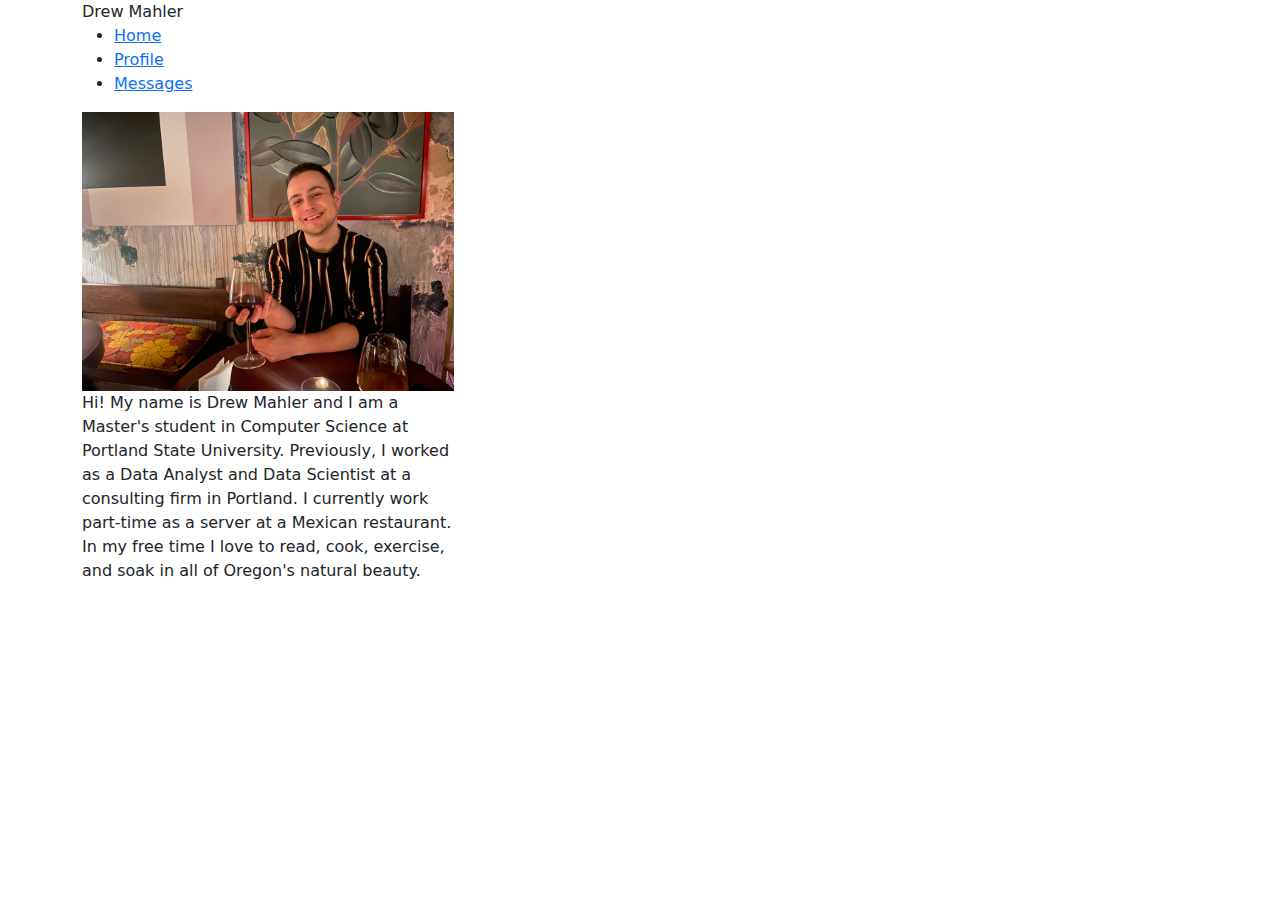
==== home.html @ 9b342b78 "Starting fresh and feeling good" ====
<!DOCTYPE html>
<html lang="en">
  <head>
    <meta charset="UTF-8" />
    <meta http-equiv="X-UA-Compatible" content="IE=edge" />
    <meta name="viewport" content="width=device-width, initial-scale=1.0" />
    <title>Drew Mahler</title>
    <link rel="stylesheet" href="main.css" />
    <link
      rel="stylesheet"
      href="https://cdn.jsdelivr.net/npm/bootstrap@5.0.2/dist/css/bootstrap.min.css"
    />
  </head>
  <body class="container">
    <header class="row">
      <div class="site-title col-3" rel="author">Drew Mahler</div>
      <nav>
          <ul>
            <li class="col-1" role="presentation" class="active"><a href="#">Home</a></li>
            <li class="col-1" role="presentation"><a href="#">Profile</a></li>
            <li class="col-1" role="presentation"><a href="#">Messages</a></li>
          </ul>
        </nav>
    </header>
    <main>
      <section class="about">
      <div class ="row"></div>
        <div class="col-4">
          <img class="myphoto img-fluid" src="ME.jpeg" alt="Drew Mahler drinking wine in a wine bar"></img>
          <p>Hi! My name is Drew Mahler and I am a Master's student in Computer Science at Portland State University. 
            Previously, I worked as a Data Analyst and Data Scientist at a consulting firm in Portland. 
            I currently work part-time as a server at a Mexican restaurant.
            In my free time I love to read, cook, exercise, and soak in all of Oregon's natural beauty.
          </p>
        </div>
      </section>
    </main>
  </body>
</html>
---- main.css ----
.container {
    background-color: white;
}
.about {
    height: 50px;
}
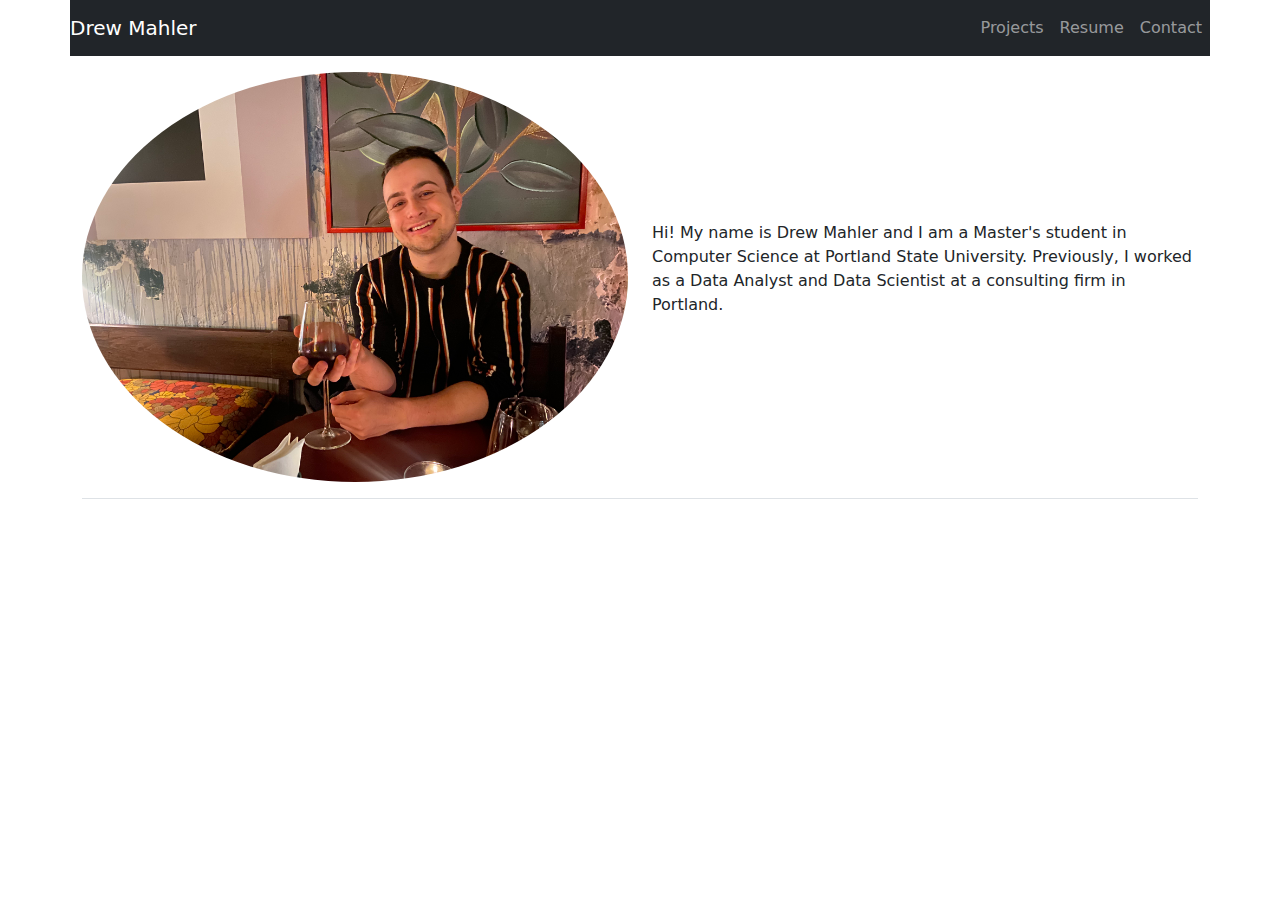
==== commit 574c92f6: "Redesigned the website so far to entirely leverage bootstrap. Got the nav bar working and my about m" ====
--- a/home.html
+++ b/home.html
@@ -13,25 +13,28 @@
   </head>
   <body class="container">
     <header class="row">
-      <div class="site-title col-3" rel="author">Drew Mahler</div>
-      <nav>
-          <ul>
-            <li class="col-1" role="presentation" class="active"><a href="#">Home</a></li>
-            <li class="col-1" role="presentation"><a href="#">Profile</a></li>
-            <li class="col-1" role="presentation"><a href="#">Messages</a></li>
+      <nav class="navbar navbar-expand navbar-dark bg-dark">
+        <a class="navbar-brand" href="home.html">Drew Mahler</a>
+        <div class="navbar-collapse justify-content-end">
+          <ul class="navbar-nav">
+            <li class="nav-item"><a class="nav-link" href="#">Projects</a></li>
+            <li class="nav-item"><a class="nav-link" href="#">Resume</a></li>
+            <li class="nav-item"><a class="nav-link" href="#">Contact</a></li>
           </ul>
-        </nav>
+        </div>
+      </nav>
     </header>
     <main>
-      <section class="about">
-      <div class ="row"></div>
-        <div class="col-4">
-          <img class="myphoto img-fluid" src="ME.jpeg" alt="Drew Mahler drinking wine in a wine bar"></img>
-          <p>Hi! My name is Drew Mahler and I am a Master's student in Computer Science at Portland State University. 
+      <section class="about py-3 border-bottom">
+        <div class="row">
+          <div class="col-sm-6 d-flex align-items-center">
+            <img class="img-fluid rounded-circle" src="ME.jpeg" alt="Drew Mahler drinking wine in a wine bar"></img>
+          </div>
+          <div class="col-sm-6 d-flex align-items-center">
+            <p>Hi! My name is Drew Mahler and I am a Master's student in Computer Science at Portland State University. 
             Previously, I worked as a Data Analyst and Data Scientist at a consulting firm in Portland. 
-            I currently work part-time as a server at a Mexican restaurant.
-            In my free time I love to read, cook, exercise, and soak in all of Oregon's natural beauty.
-          </p>
+            </p>
+          </div>
         </div>
       </section>
     </main>
--- a/main.css
+++ b/main.css
@@ -1,6 +1,7 @@
 .container {
     background-color: white;
 }
-.about {
-    height: 50px;
-}+
+.nav-list {
+    list-style-type: none;
+}
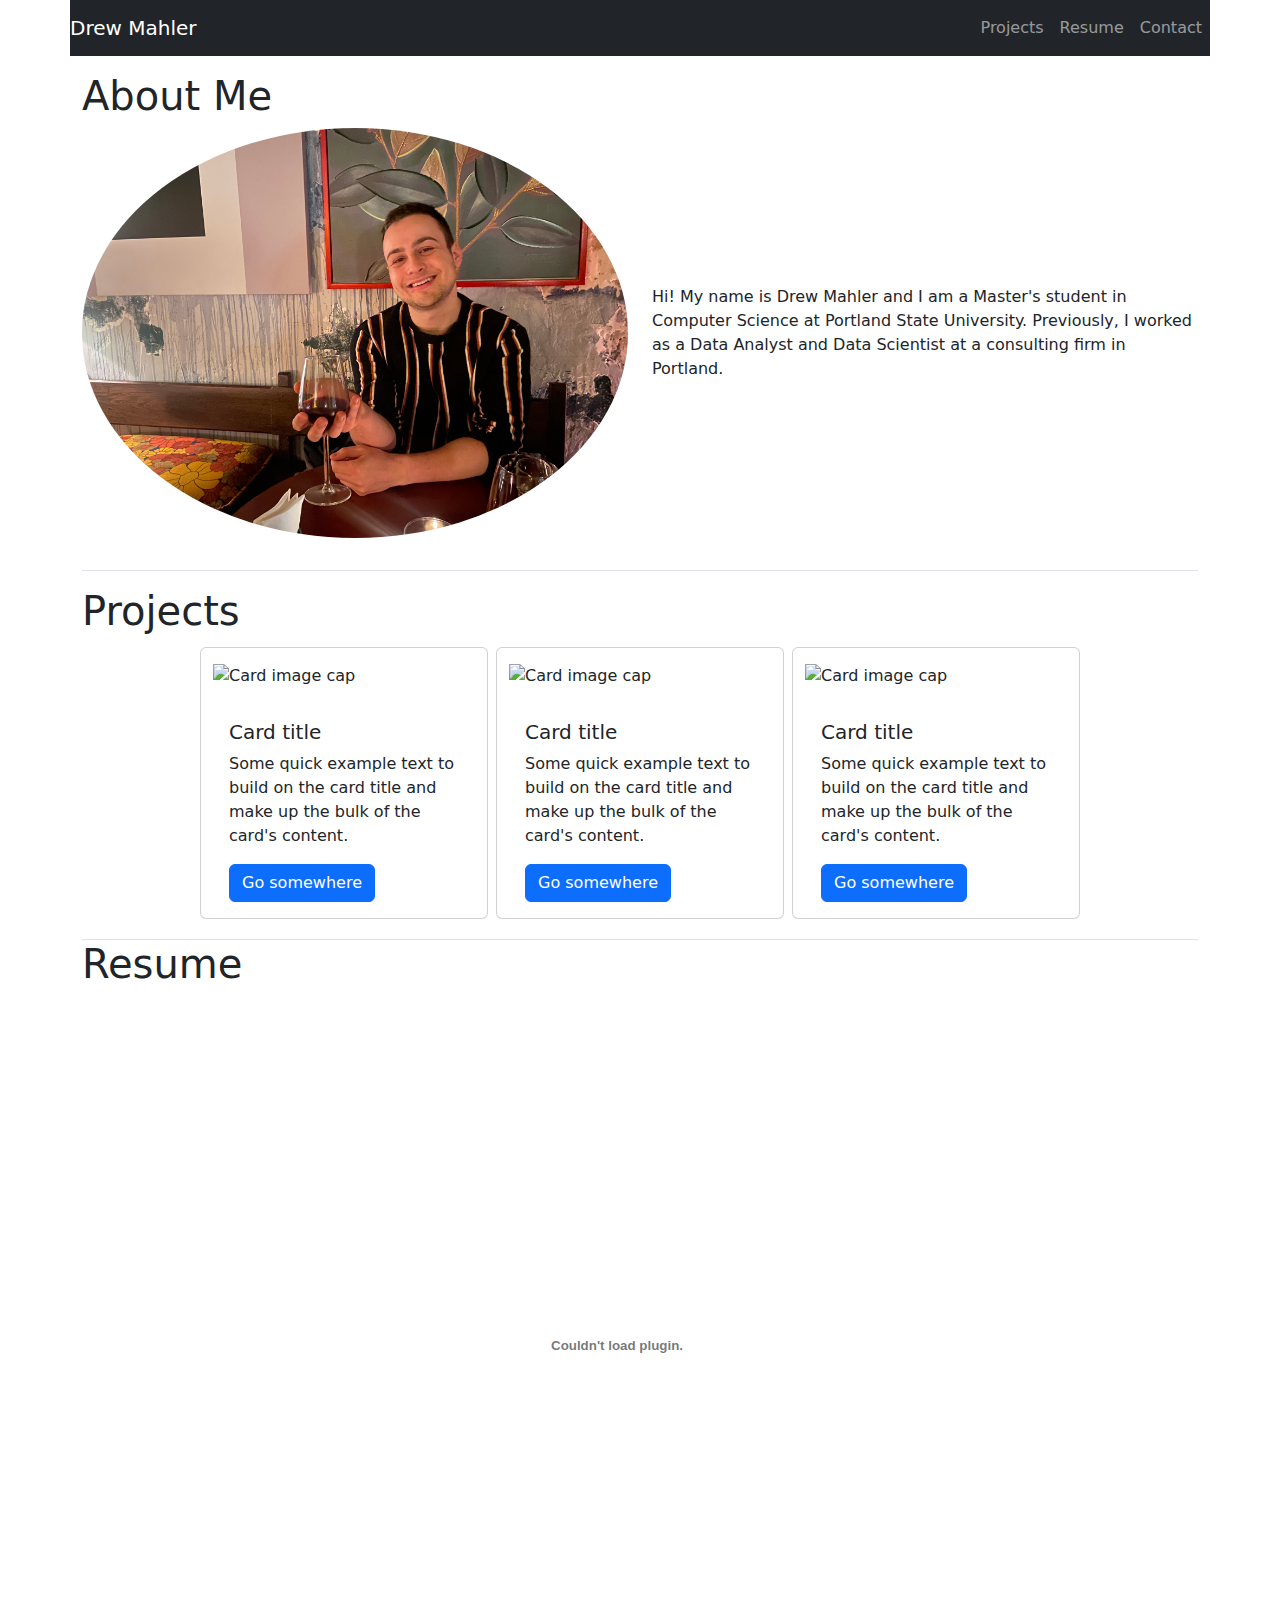
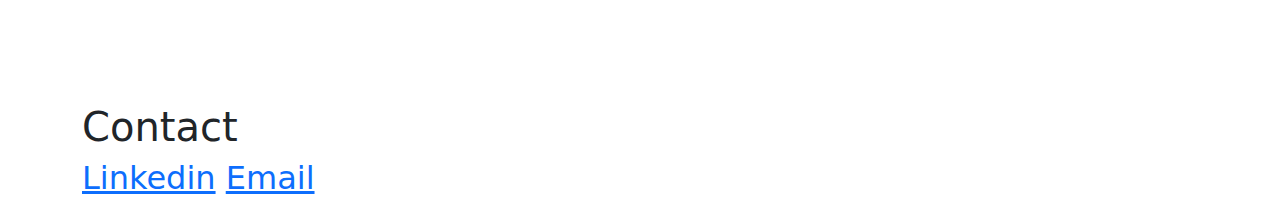
==== commit 47ecdfd0: "Added section for Resume" ====
--- a/home.html
+++ b/home.html
@@ -17,9 +17,9 @@
         <a class="navbar-brand" href="home.html">Drew Mahler</a>
         <div class="navbar-collapse justify-content-end">
           <ul class="navbar-nav">
-            <li class="nav-item"><a class="nav-link" href="#">Projects</a></li>
-            <li class="nav-item"><a class="nav-link" href="#">Resume</a></li>
-            <li class="nav-item"><a class="nav-link" href="#">Contact</a></li>
+            <li class="nav-item"><a class="nav-link" href="#projects">Projects</a></li>
+            <li class="nav-item"><a class="nav-link" href="#resume">Resume</a></li>
+            <li class="nav-item"><a class="nav-link" href="#contact">Contact</a></li>
           </ul>
         </div>
       </nav>
@@ -27,7 +27,10 @@
     <main>
       <section class="about py-3 border-bottom">
         <div class="row">
-          <div class="col-sm-6 d-flex align-items-center">
+          <h1 class="col-sm-8">About Me</h1>
+        </div>
+        <div class="row">
+          <div class="col-sm-6 d-flex align-items-center mb-3">
             <img class="img-fluid rounded-circle" src="ME.jpeg" alt="Drew Mahler drinking wine in a wine bar"></img>
           </div>
           <div class="col-sm-6 d-flex align-items-center">
@@ -37,6 +40,57 @@
           </div>
         </div>
       </section>
+      <section id="projects" class="py-3 border-bottom">
+        <div class="row">
+          <h1 class="col-sm-8">Projects</h1>
+        </div>
+        <!--Make the projects section more modular via JS-->
+        <div class="row justify-content-center">
+          <div class="card m-1" style="width: 18rem;">
+            <img class="card-img-top py-3" src="https://upload.wikimedia.org/wikipedia/commons/thumb/c/c3/Python-logo-notext.svg/1200px-Python-logo-notext.svg.png" alt="Card image cap">
+            <div class="card-body">
+              <h5 class="card-title">Card title</h5>
+              <p class="card-text">Some quick example text to build on the card title and make up the bulk of the card's content.</p>
+              <a href="#" class="btn btn-primary">Go somewhere</a>
+            </div>
+          </div>
+          <div class="card m-1" style="width: 18rem;">
+            <img class="card-img-top py-3" src="https://upload.wikimedia.org/wikipedia/commons/thumb/c/c3/Python-logo-notext.svg/1200px-Python-logo-notext.svg.png" alt="Card image cap">
+            <div class="card-body">
+              <h5 class="card-title">Card title</h5>
+              <p class="card-text">Some quick example text to build on the card title and make up the bulk of the card's content.</p>
+              <a href="#" class="btn btn-primary">Go somewhere</a>
+            </div>
+          </div>
+          <div class="card  m-1" style="width: 18rem;">
+            <img class="card-img-top py-3" src="https://upload.wikimedia.org/wikipedia/commons/thumb/c/c3/Python-logo-notext.svg/1200px-Python-logo-notext.svg.png" alt="Card image cap">
+            <div class="card-body">
+              <h5 class="card-title">Card title</h5>
+              <p class="card-text">Some quick example text to build on the card title and make up the bulk of the card's content.</p>
+              <a href="#" class="btn btn-primary">Go somewhere</a>
+            </div>
+          </div>
+        </div>
+      </section>
+      <section id="resume" class="align-items-center">
+        <div class="row">
+          <h1 class="col-sm-8">Resume</h1>
+        </div>
+        <div class="row d-flex justify-content-center">
+          <div class="col-sm-6">
+            <embed src="Drew Mahler - Resume, Summer 2022 Internships.pdf" type="application/pdf" width="500" height="700"></embed>
+          </div>
+        </div> 
+      </section>
+      <section id="contact" class="align-items-center">
+        <div class="row">
+          <h1 class="col-sm-8">Contact</h1>
+        </div>
+        <div class="row d-flex justify-content-center">
+          <h2><a href="https://www.linkedin.com/in/andrew-mahler/">Linkedin</a>
+          <a href="andrew.h.mahler@gmail.com">Email</a></h2>
+        </div>
+      </section>
     </main>
   </body>
 </html>
